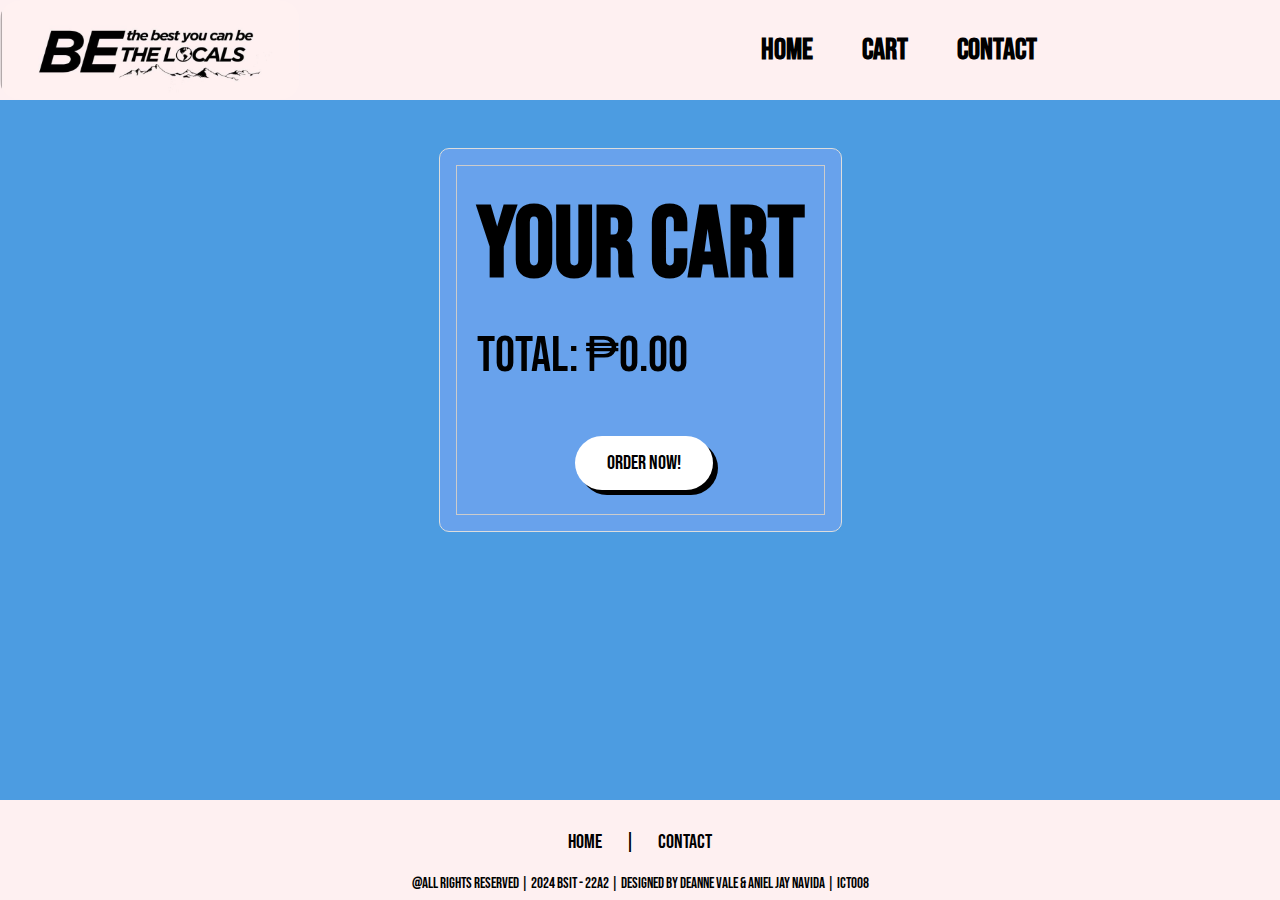
==== Cart.html @ 36477ee3 "Initial commit" ====
<!DOCTYPE html>
<html lang="en">
<head>
    <meta charset="UTF-8">
    <meta name="viewport" content="width=device-width, initial-scale=1.0">
    <title>Shopping Cart</title>
    <link rel="icon" type="image/x-icon" href="Logo/Icon.jpg">
    <link rel="stylesheet" href="Css/cart.css">
    <link rel="stylesheet" href="https://cdnjs.cloudflare.com/ajax/libs/font-awesome/6.0.0/css/all.min.css" integrity="sha512-0oeGQbF02qF62X38bu/9tpIi16SYI6ELOVQpJjZ0HfOCUTtVoSH5fYr8iw4TgJJIMSTh1rXgkC/KMTt3A2wWNw==" crossorigin="anonymous" referrerpolicy="no-referrer" />
</head>
<body>
    <div class="container">
        <nav>
            <!-- For small screen -->
            <input type="checkbox" id="check">
            <label for="check" class="checkbtn">
                <div class="desDiv"></div>
                <div class="desDiv"></div>
                <div class="desDiv"></div>
            </label>

            <!-- Logo -->
            <div class="LogoImage">
                <div class="LogoPng">
                    <img src="Logo/Logo.jpg" alt="Be the locals logo">
                </div>
            </div>
            <ul>
                <li><a href="index.html">Home</a></li>
                <li><a href="Cart.html">Cart</a></li>
                <li><a href="index.html">Contact</a></li>
            </ul>
        </nav>

        <div class="card-container">
            <div class="card">
                <div class="card-content">
                    <div id="cart" class="cart">
                        <h1 class="cart-title">Your Cart</h1>
                        <div id="cart-items"></div>
                        <br>
                        <div class="cart-total">Total: ₱<span id="cart-total">0.00</span></div>
                        <button class="OrderDoneBtn" onclick="checkCartAndProcess()">
                            Order Now! <i class="fas fa-cart-shopping"></i>
                        </button>
                    </div>
                </div>
            </div>
        </div>
   
    </div>

    <!-- Footer -->
    <footer class="footer">
        <div class="container1">
            <a class="cta"href="/index.html"><span class="mySpan">Home</span></a>
            <span class="mySpan">|</span>
            <a class="cta" href="Webpage.html"><span class="mySpan">Contact</span></a>
            <p class="allRight" ><span >@All rights reserved | 2024 BSIT - 22A2 | Designed by Deanne Vale & Aniel Jay Navida | ICT008</span></p>
      </footer>

    <script type="text/javascript" src="mainScript.js"></script>
</body>
</html>
---- Css/cart.css ----
@import url(general.css);
@import url(footer.css);
@import url(responseUi.css);

body{
    background-color:#4c9ce1;
}

.card-container {
    display: flex;
    flex-wrap: wrap;
    gap: 20px;
    justify-content: center;
    padding: 20px;
    background-color: #4c9ce1;
    height: auto;
    margin-top: 10%;
    padding-bottom: 150px;
}

.card {
    display: flex;
    flex-direction: row;
    align-items: center;
    padding: 16px;
    border: 1px solid #ddd;
    border-radius: 10px;
    background-color: #68a2ec;
  }
  
  .card-content {
    display: flex;
    flex-direction: row;
    align-items: center;
  }
  


.cart-title{
  font-size: 100px;
}

.cart{
  border: 1px solid #ccc;
  padding: 20px;
  max-width: 1000p;
}

.cart-item {
  display: flex;
  justify-content: space-between;
  align-items: center;
  padding: 8px 0;
  border-bottom: 1px solid #ddd;
  font-size: 30px;
}

.cart-item-image {
  width: 80px;
  height: 80px;
  margin-right: 20px;
}

.cart-total{
  font-size: 50px;
}

.remove-btn {
  background-color: black;
  font-family: "Bebas Neue", sans-serif;
  color: wheat;
  border: none;
  padding: 5px 10px;
  cursor: pointer;
  border-radius: 5px;
  margin-left: 20px;
  font-size: 20px;
}

.remove-btn:hover {
  background-color: red;
}

.OrderDoneBtn {
  background-color: white;
  border: none;
  color: black;
  padding: 15px 32px;
  text-align: center;
  text-decoration: none;
  display: inline-block;
  font-family: "Bebas Neue", sans-serif;
  font-size: 20px;
  margin: 4px 2px;
  margin-left: 30%;
  cursor: pointer;
  margin-top: 50px;
  box-shadow: 5px 5px black;
  border-radius: 50px;
  position: relative; 
  overflow: hidden; 
  }

  @media (max-width: 420px) {
    .card-container{
      margin-top: 50%;
    }
  }
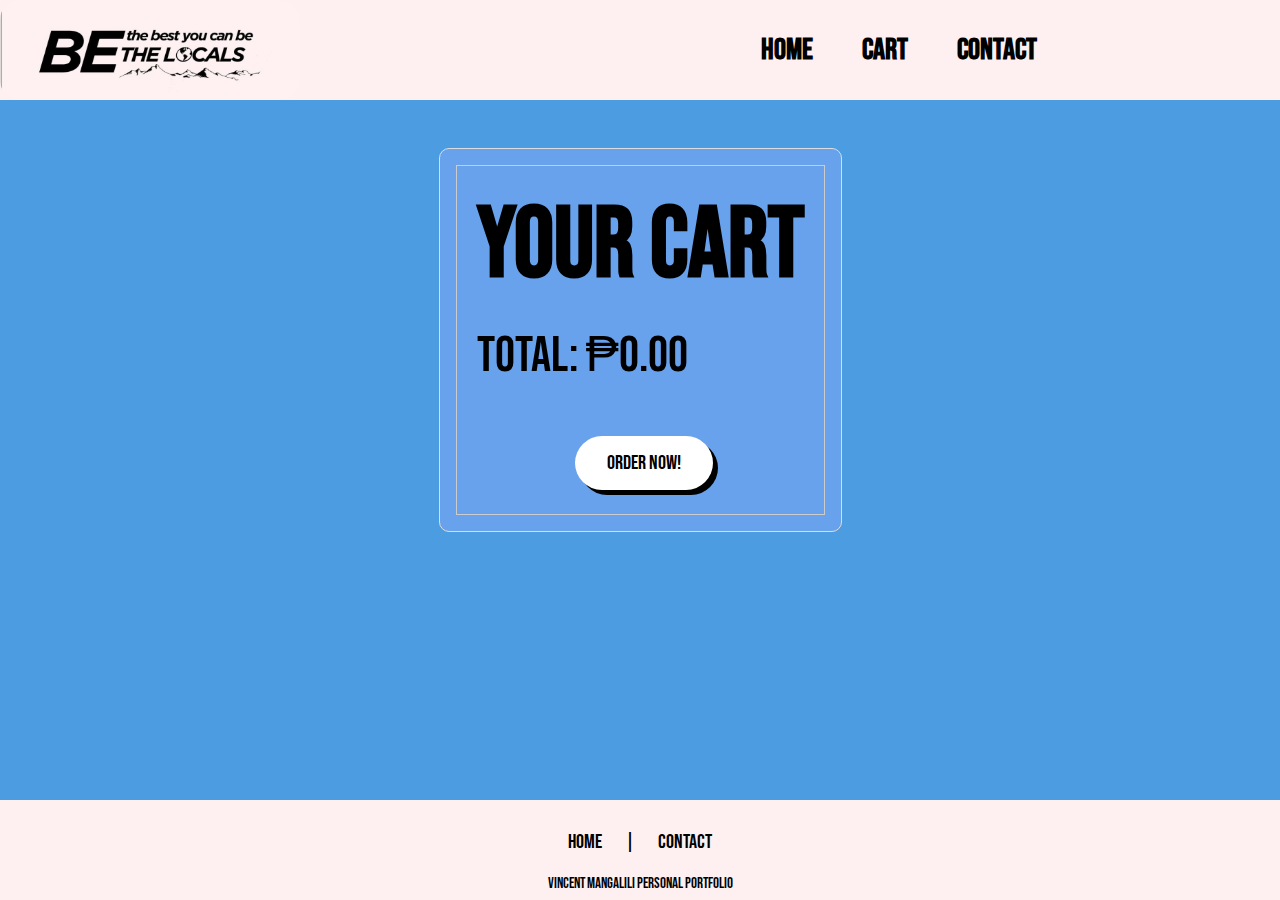
==== commit 51de6ee4: "updated footer" ====
--- a/Cart.html
+++ b/Cart.html
@@ -56,7 +56,7 @@
             <a class="cta"href="/index.html"><span class="mySpan">Home</span></a>
             <span class="mySpan">|</span>
             <a class="cta" href="Webpage.html"><span class="mySpan">Contact</span></a>
-            <p class="allRight" ><span >@All rights reserved | 2024 BSIT - 22A2 | Designed by Deanne Vale & Aniel Jay Navida | ICT008</span></p>
+            <p class="allRight" ><span >Vincent Mangalili Personal Portfolio</span></p>
       </footer>
 
     <script type="text/javascript" src="mainScript.js"></script>
